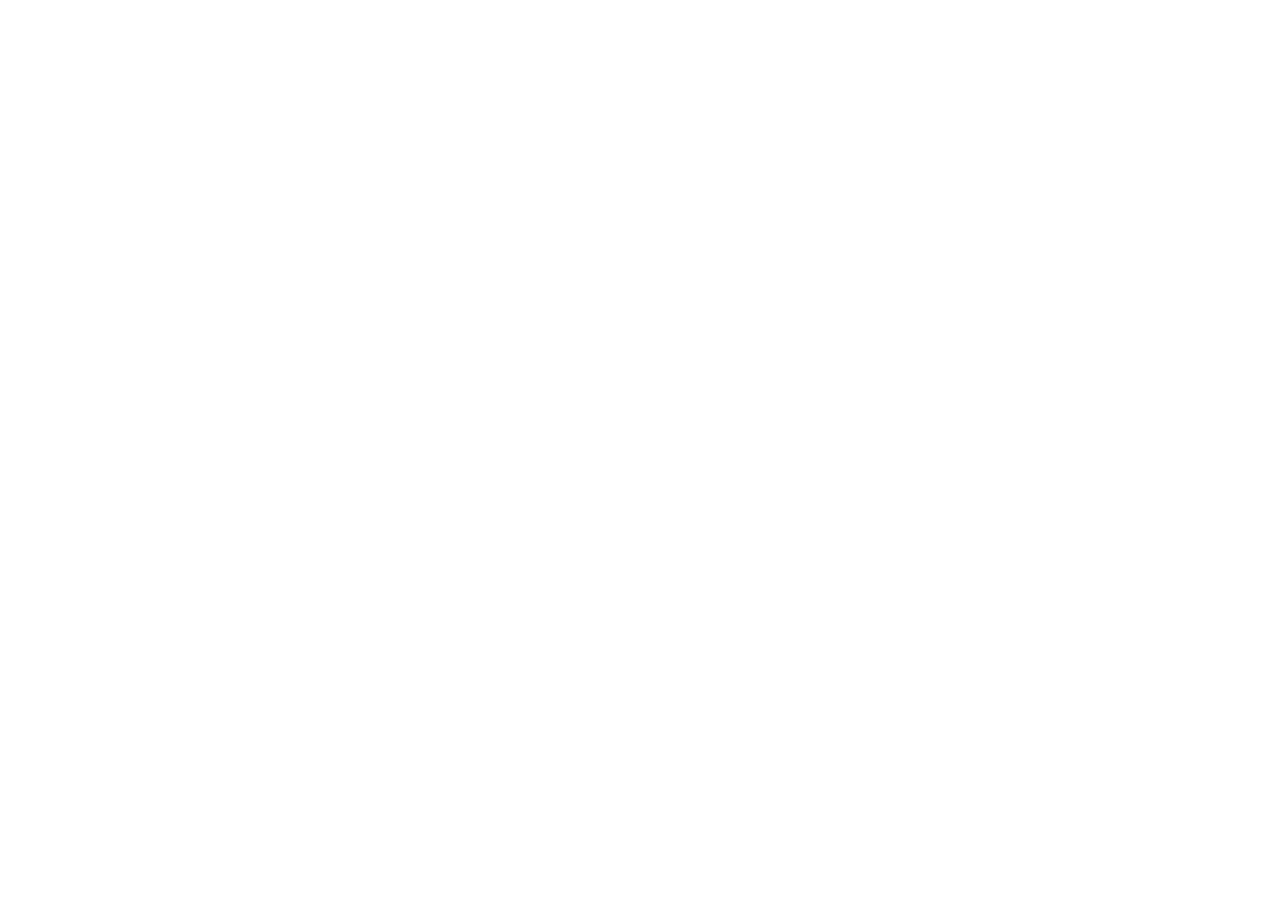
==== index.html @ 32c097d1 "Add initial HTML structure to index.html" ====
<!DOCTYPE html>
<html lang="en">
<head>
    <meta charset="UTF-8">
    <meta name="viewport" content="width=device-width, initial-scale=1.0">
    <title>Title</title>
</head>

<body>
  
</body>
</html>
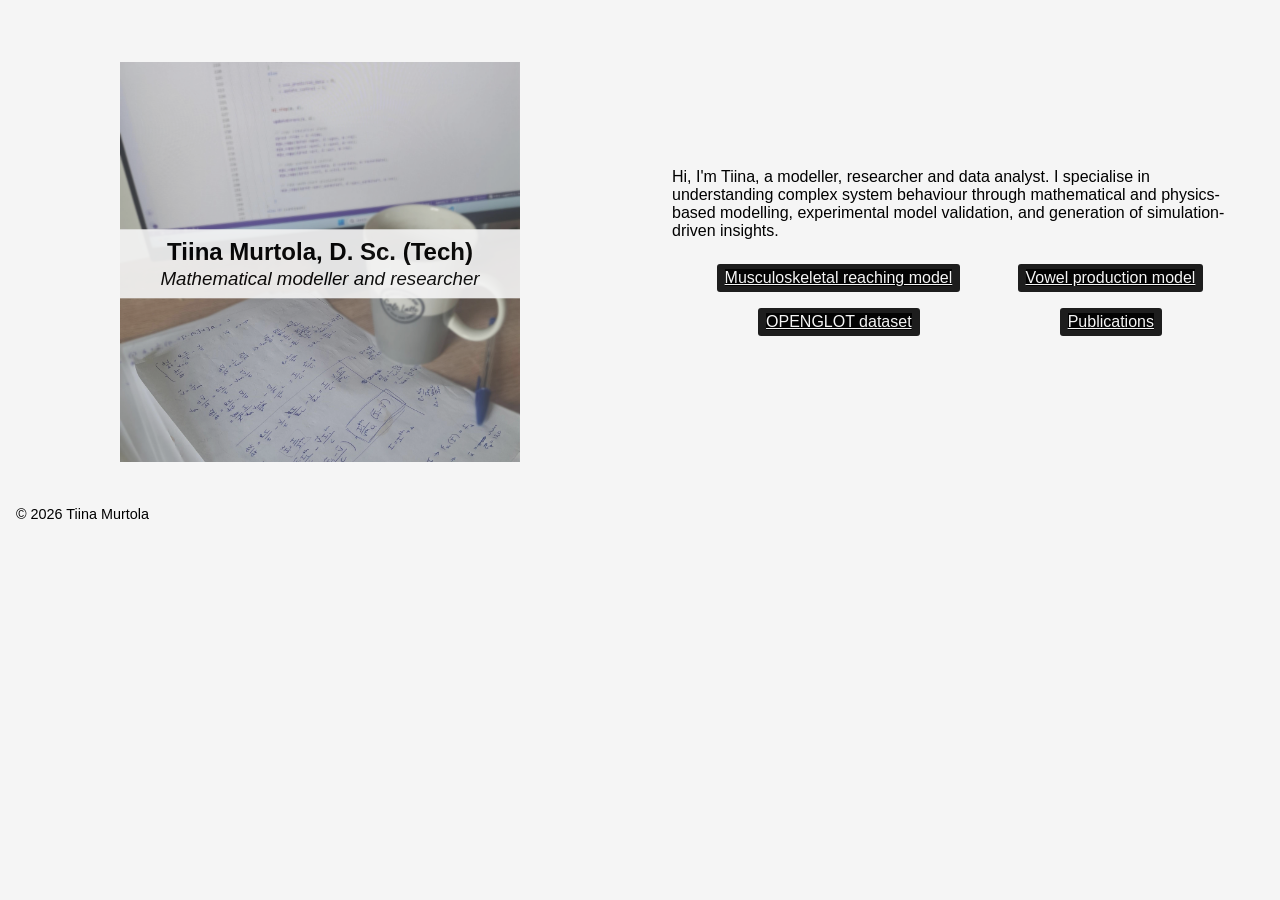
==== commit 1028102f: "Add content to landing page, format it, and add image resource." ====
--- a/index.html
+++ b/index.html
@@ -3,10 +3,55 @@
 <head>
     <meta charset="UTF-8">
     <meta name="viewport" content="width=device-width, initial-scale=1.0">
-    <title>Title</title>
+    <link rel="stylesheet" href="resources/css/style.css">
+    <title>Tiina Murtola</title>
 </head>
 
+<header>
+
+</header>
+
 <body>
+    <div class="content">
+
+        <section id="intro">
+            <div class="left">
+                <div id="intro_image_container">
+                    <img src="resources/images/intro_image.JPG" alt="Papers with equations on a table with a computer screen on the background">
+                </div>
+                <div id="intro_heading_container">
+                    <h2>Tiina Murtola, D. Sc. (Tech)</h2>
+                    <h3>Mathematical modeller and researcher</h3>                      
+                </div>               
+            </div>
+            <div class="right">
+                <div id="intro_content">
+                    <p>Hi, I'm Tiina, a modeller, researcher and data analyst. 
+                        I specialise in understanding complex system behaviour through 
+                        mathematical and physics-based modelling, experimental model 
+                        validation, and generation of simulation-driven insights.</p>
+                </div>
+                <div id="buttons">
+                    <div class="button">
+                        <a href="https://github.com/tmmurtola/reaching-arm-model" target="_blank">Musculoskeletal reaching model</a>
+                    </div>
+                    <div class="button">
+                        <a href="http://speech.math.aalto.fi/" target="_blank">Vowel production model</a> 
+                    </div>
+                    <div class="button">
+                        <a href="http://research.spa.aalto.fi/projects/openglot/" target="_blank">OPENGLOT dataset</a>
+                    </div>                    
+                    <div class="button">
+                        <a href="https://scholar.google.com/citations?user=MDcJqPkAAAAJ&hl=en" target="_blank">Publications</a>
+                    </div>
+                </div>
+            </div>
+        </section>
+    </div>
+
+    <footer>
+        <span>&copy; 2026 Tiina Murtola</span>
+    </footer>
   
 </body>
 </html>
--- a/resources/css/style.css
+++ b/resources/css/style.css
@@ -0,0 +1,116 @@
+* {
+    box-sizing: border-box;
+    margin: 0;
+    padding: 0;
+    font-family:'Segoe UI', Tahoma, Geneva, Verdana, sans-serif;
+    background-color: whitesmoke;
+}
+
+header {
+    min-height: 30px;
+    width: 100%;
+}
+
+.content {
+    width: 100%;
+    height: 100%;
+    margin: 0;
+    display: flex;
+    flex-direction: column;
+    flex: 1;
+    background-color: transparent;
+}
+
+section {
+    width: 100%;
+    display: flex;
+    flex-direction: row;
+    justify-content: space-around;
+    align-items: center;
+    background-color: transparent;
+}
+
+
+
+.content .left, .right {
+    width: 50%;
+    padding: 2rem;
+    display: flex;
+    flex-direction: column;
+    align-items: center;
+    position: relative;
+    background-color: transparent;
+}
+
+@media only screen and (max-width: 760px) {
+    section {
+        flex-direction: column;
+    }
+
+    .content .left, .right {
+        width: 95%;
+    }
+}
+
+
+#intro_image_container {
+    max-width: 400px;
+    height: auto;
+    overflow: hidden;
+    background-color: transparent;
+}
+
+#intro_image_container img {
+    width: 100%;
+    height: auto;
+    opacity: 0.8;
+    background-color: transparent;
+}
+
+#intro_heading_container {
+    width: 100%;
+    padding: 0.5rem 0;
+    text-align: center;
+    line-height: 1.25;
+    position: absolute;
+    top: 50%;
+    left: 50%;
+    transform: translate(-50%, -50%);
+    opacity: 0.9;
+}
+
+#intro_heading_container h3 {
+    font-style: italic;
+    font-weight: normal;
+}
+
+#buttons {
+    padding: 1rem;
+    display: flex;
+    flex-direction: row;
+    flex-wrap: wrap;
+    justify-content: space-around;
+}
+
+.button {
+    margin: 0.5rem 1rem;
+    padding: 0.3rem 0.5rem;
+    background-color: rgba(0, 0, 0, 0.884);
+    border-radius: 3px;
+    color: whitesmoke;
+    text-align: center;
+}
+
+.button a {
+    font-style: normal;
+    background-color: rgba(0, 0, 0, 0.884);
+    color: whitesmoke;
+}
+
+footer {
+    min-height: 30px;
+    padding: 0.5rem 1rem;
+    /*position: absolute;-->
+    bottom: 0;*/
+    font-size: 0.9rem;
+}
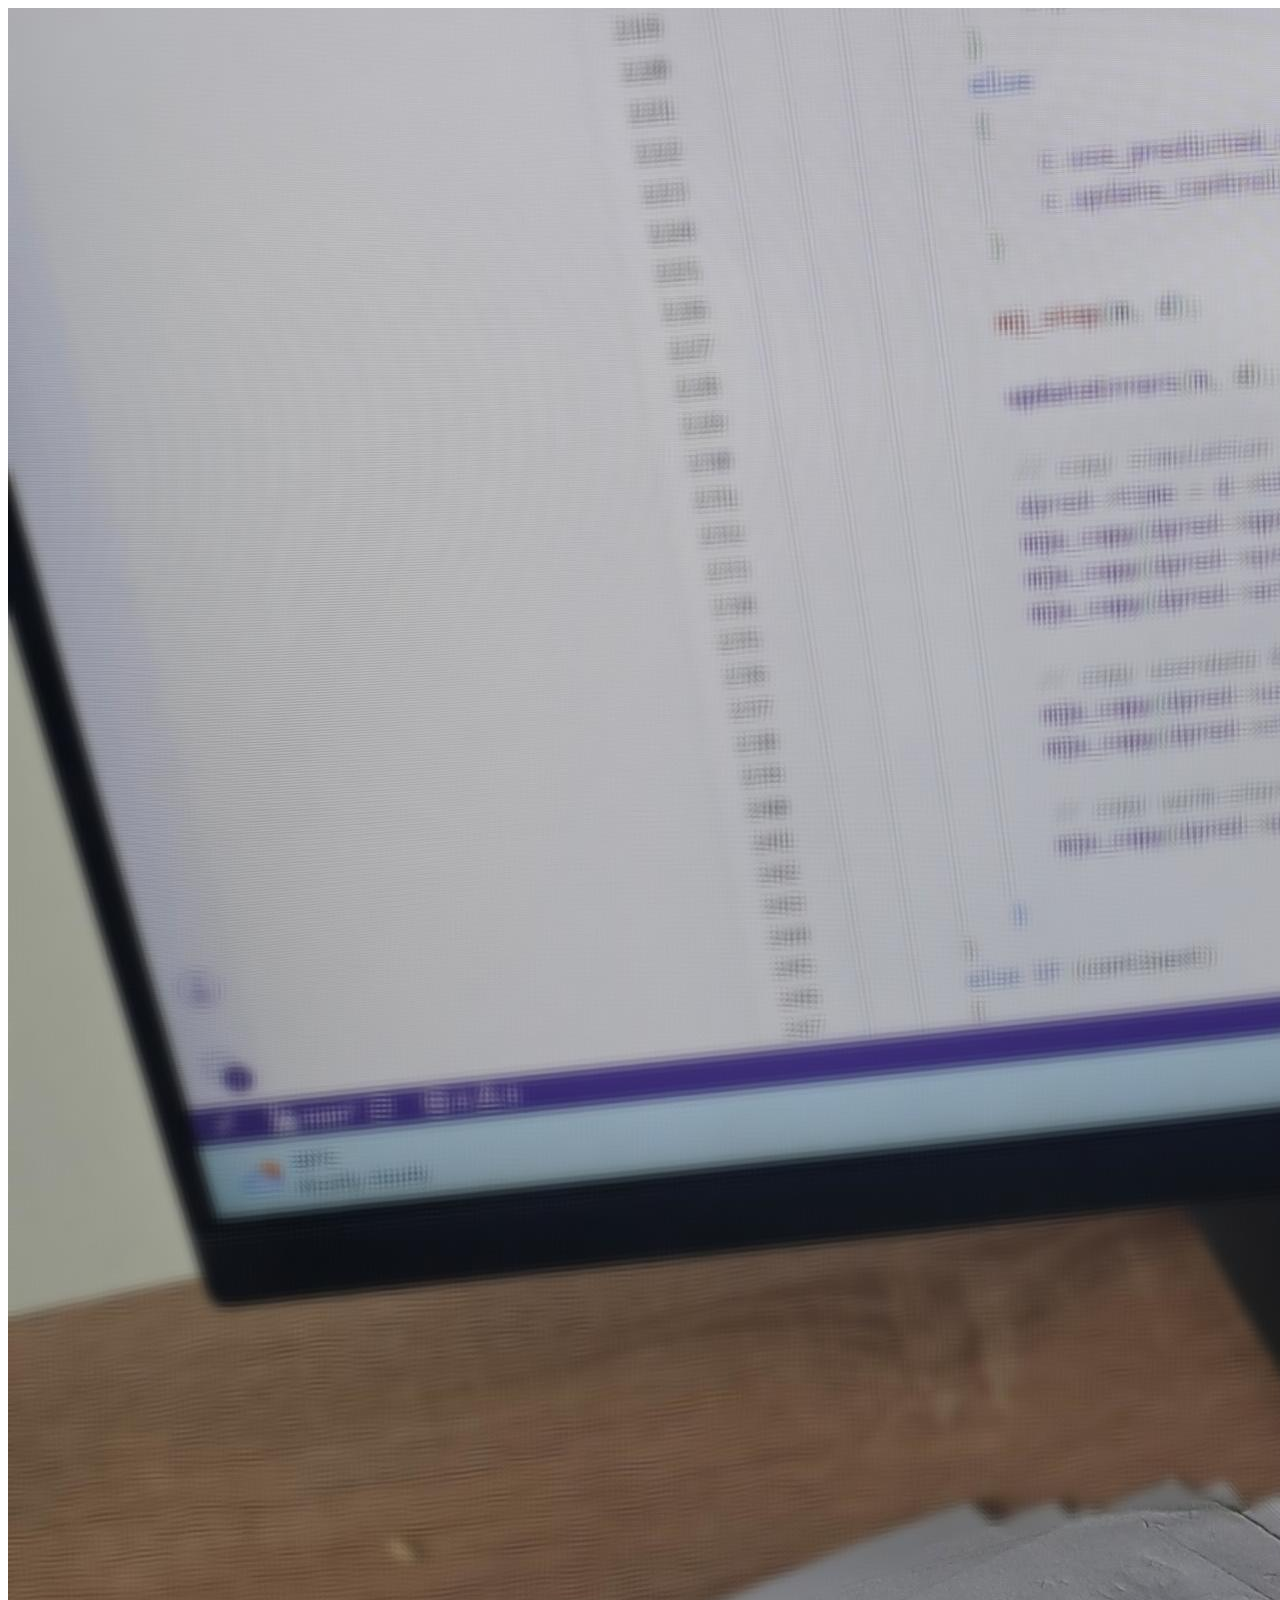
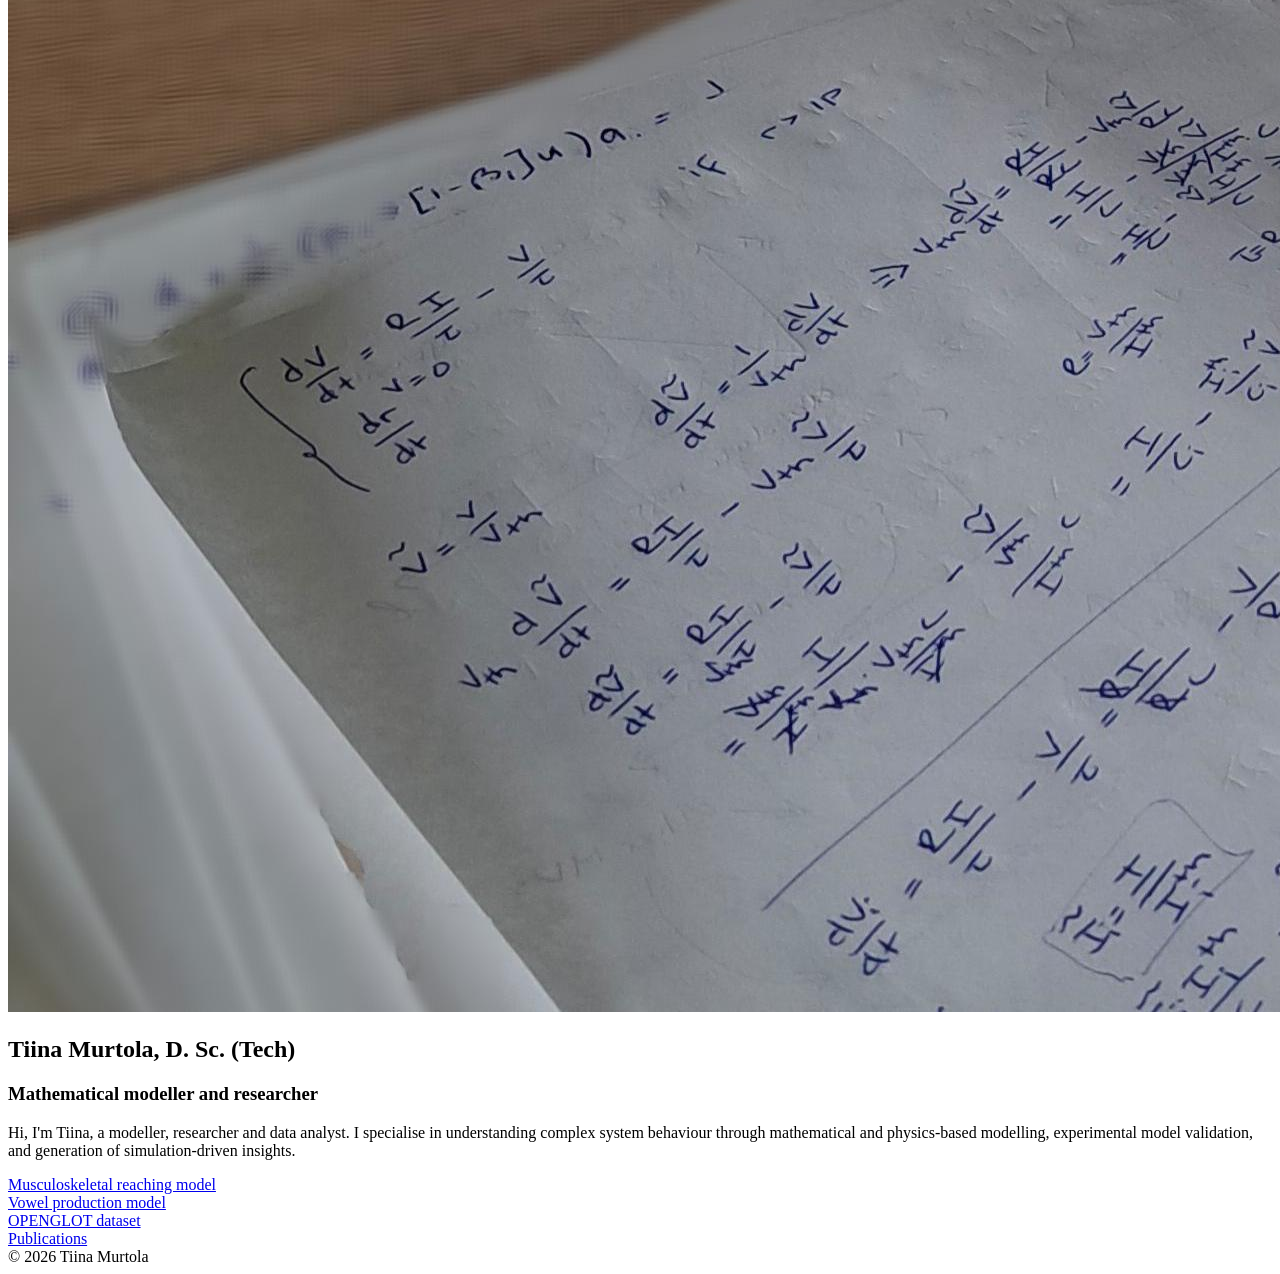
==== commit a6f81163: "Fix stylesheet link syntax in index.html" ====
--- a/index.html
+++ b/index.html
@@ -3,7 +3,7 @@
 <head>
     <meta charset="UTF-8">
     <meta name="viewport" content="width=device-width, initial-scale=1.0">
-    <link rel="stylesheet" href="resources/css/style.css">
+    <link rel="stylesheet" type=“text/css” href="resources/css/style.css">
     <title>Tiina Murtola</title>
 </head>
 
